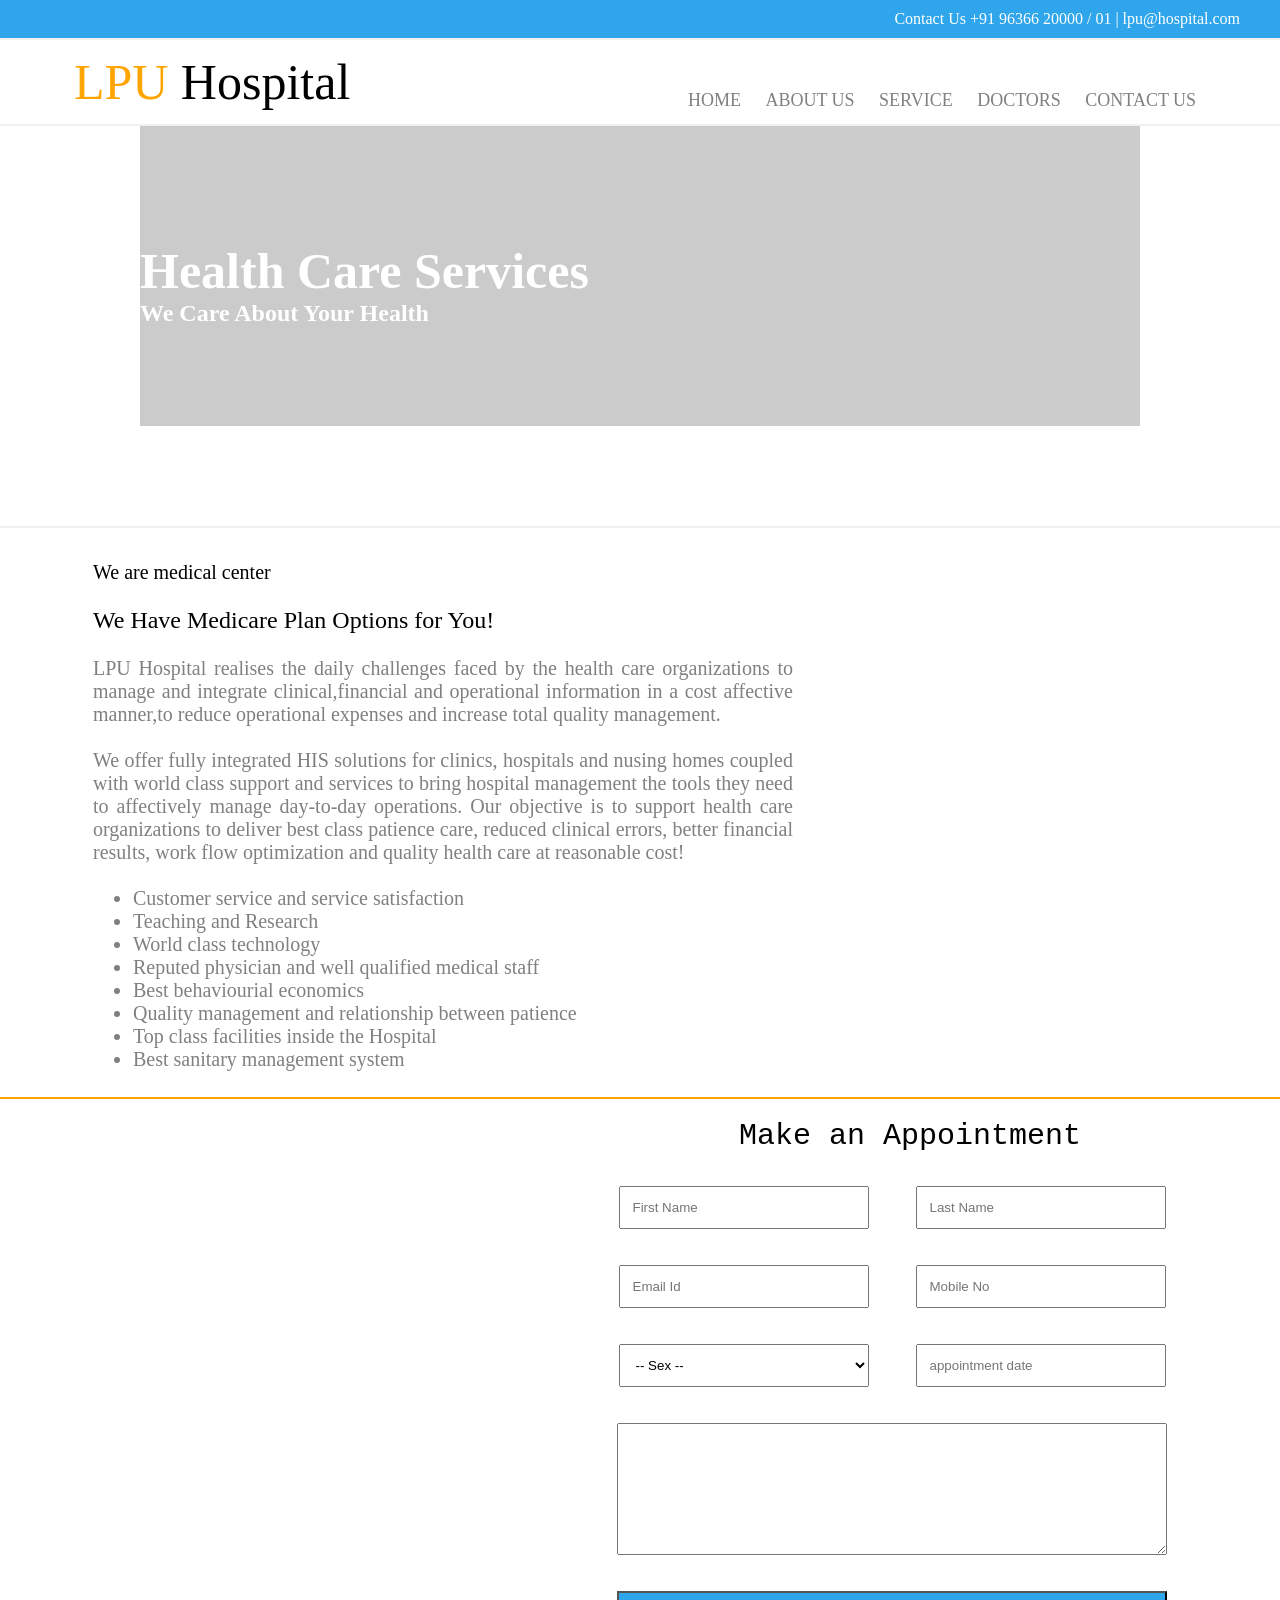
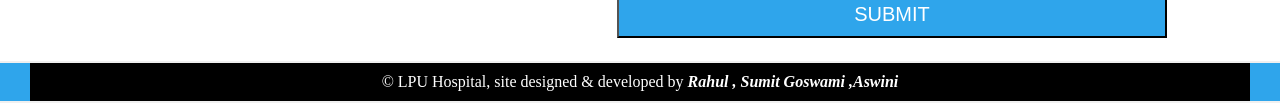
==== index.html @ eeae287b "Add files via upload" ====
<html>
<head>
	<title> LPU Hospital </title>
	
	<link href="style.css" type="text/css" rel="stylesheet">
	
</head>
<body>
	
	<div class="top">
		<div>
		 Contact Us +91 96366 20000 / 01 | lpu@hospital.com 
		</div>
	</div>
	
	<div class="logo">
		<div>
			<table>
				<tr>
					<td width="600px" style="font-size:50px;font-family:forte;"> <font color="orange"> LPU </font><font color="#000"> Hospital</font> </td>
					<td> <br> <br>
						<font size="4px"> 
							<a href="index.html">HOME</a> 
							<a href="about.html">ABOUT US</a>  
							<a href="service.html">SERVICE</a>
							<a href="doctor.html">DOCTORS</a> 
							<a href="contact.html">CONTACT US</a>
						</font>
					</td>
				</tr>
			</table>
		</div>
	</div>
	
	<div class="middle">
		<div style="background-image:url('img/a.jpg');">
		<p>
			<br> <br>
					Health Care Services  <br>
			<font size="5px"> We Care About Your Health </font>
		</p> 
		</div>
	</div>
	
	<div class="bottom">
		<div>
			<table border="0">
				<tr>
					<td width="700px">
						<font color="#000"> We are medical center </font> <br> <br>

					<font color="#000" size="5px"> We Have Medicare Plan Options for You! </font> <br> <br>

LPU Hospital realises the daily challenges faced by the health care organizations to manage and integrate clinical,financial and operational information in a cost affective manner,to reduce operational expenses and increase total quality management. <br><br>

We offer fully integrated HIS solutions for clinics, hospitals and nusing homes coupled with world class support and services to bring hospital management the tools they need to affectively manage day-to-day operations. Our objective is to support health care organizations to deliver best class patience care, reduced clinical errors, better financial results, work flow optimization and quality health care at reasonable cost!  <br><br>
<ul>
<li>Customer service and service satisfaction
<li>Teaching and Research
<li>World class technology
<li>Reputed physician and well qualified medical staff
<li>Best behaviourial economics 
<li>Quality management and relationship between patience
<li>Top class facilities inside the Hospital
<li>Best sanitary management system

</ul>
<br>
 </td>
					
					
					<td> </td>
				</tr>
			
				
			</table>
		</div>
	</div>
	
	<div class="bottom_up">
		<div>
			<pre id="ii">                              Make an Appointment</pre>
				
				<table>
										
					<tr>
						<td width="500px"> </td>
						<td>	<input type="text" placeholder="First Name">
						<td> 	<input type="text" placeholder="Last Name">
					</tr>
					<tr height="30px">
						
					</tr>
					<tr>
						<td width="500px"> </td>
						<td>	<input type="text" placeholder="Email Id">
						<td> 	<input type="text" placeholder="Mobile No">
					</tr>
					
					<tr height="30px">
						
					</tr>
					<tr>
						<td width="500px"> </td>
						<td>	<select> <option> -- Sex -- </option> <option> Male </option> <option> Female </option> </select>
						<td> 	<input type="text" placeholder="appointment date">
					</tr>
					
						<tr height="30px">
						
					</tr>
					<tr>
						<td width="500px"> </td>
						<td colspan="2">	<textarea placeholder="Message"> </textarea>
					</tr>
					
						<tr height="30px">
						
					</tr>
					<tr>
						<td width="500px"> </td>
						<td colspan="2">	<button> SUBMIT </button>
					</tr>
				</table>
				
		</div>
	</div>
	<img id="pi" scr="https://th.bing.com/th/id/R.5aad9db8bae2e06168fe25f8198c1648?rik=kP8Le%2f%2fLdIiwDA&riu=http%3a%2f%2fwww.clipartbest.com%2fcliparts%2f9TR%2fg94%2f9TRg94yyc.png&ehk=JsUJeR0DBV%2fNtNNbydEuKdm3EzlofGE%2fBOJQvoirwK0%3d&risl=&pid=ImgRaw&r=0">
	
	
	
	
	<div class="nav_down">
		<div>
			&copy; LPU Hospital, site designed & developed by <em><strong>Rahul , Sumit Goswami ,Aswini</strong> </em>
		</div>
	</div>
---- style.css ----
*{
	margin:auto;
	padding:auto;
}
.top{
	width:100%;
	background-color:#2FA5EB !important;
	border-bottom:2px solid #f0f0f0;
}
.top div{
	width:1200px;
	color:#fff;
	background-color:#2FA5EB !important;
	font-family:calibri;
	padding:10px;
	text-align:right;
}

.logo{
	width:100%;
	background-color:white;
	border-bottom:2px solid #f0f0f0;
}
.logo div{
	width:1200px;
	background-color:white;
	font-family:calibri;
	padding:10px;
	text-align:left;
}
.logo div table a{
	padding:10px;
	text-decoration:none;
	color:gray;
}
.logo div table a:hover{
	color:#428bca;
	border-bottom:2px solid gray;
}

.middle{
	width:100%;
	border-bottom:2px solid #f0f0f0;
}
.middle div{
	width:1200px;
	height:400px;
	font-family:calibri;
}
.middle div p{
	width:1000px;
	font-weight:bold;
	height:300px;
	color:#fff;
	opacity:0.2;
	font-size:50px;
	background-color:#000;
}

.bottom{
	width:100%;
	background-color: white;
	border-bottom:2px solid orange;
}
.bottom div{
	width:1200px;
	color:#fff;
	background-color:white;
	font-family:calibri;
	text-align:right;
}
.bottom div table{
	padding-top:30px;
	width:1100px;
	text-align:justify;
	color:gray;
	font-size:20px;
}

.bottom_up{
	width:100%;
	background-color:white;
	border-bottom:2px solid #f0f0f0;
}
.bottom_up div{
	padding-top:20px;
	width:1200px;
	text-align:center;
	background-color:white;
	font-family:forte;
	font-size:30px;
	padding-bottom:20px;
}
.bottom_up div table{
	padding-top:30px;
	font-size:30px;
	width:1100px;
	text-align:center;
	background-color:white;
	font-family:calibri;
	
}

input[type="text"]{
	padding:12px;
	width:250px;
}
select{
	padding:12px;
	width:250px;
}
textarea{
	padding:50px;
	width:550px;
}
button{
	width:550px;
	padding:10px;
	color:#fff;
	font-size:20px;
	background-color:#2FA5EB !important;
}


.nav_down{
	width:100%;
	background-color:#2FA5EB !important;
	border-bottom:2px solid #f0f0f0;
}
.nav_down div{
	width:1200px;
	color: white;
	background-color:#000;
	font-family:calibri;
	padding:10px;
	text-align:center;
}

#ii{
	color:black;
}

#pi{
	padding-left: 10px;
}
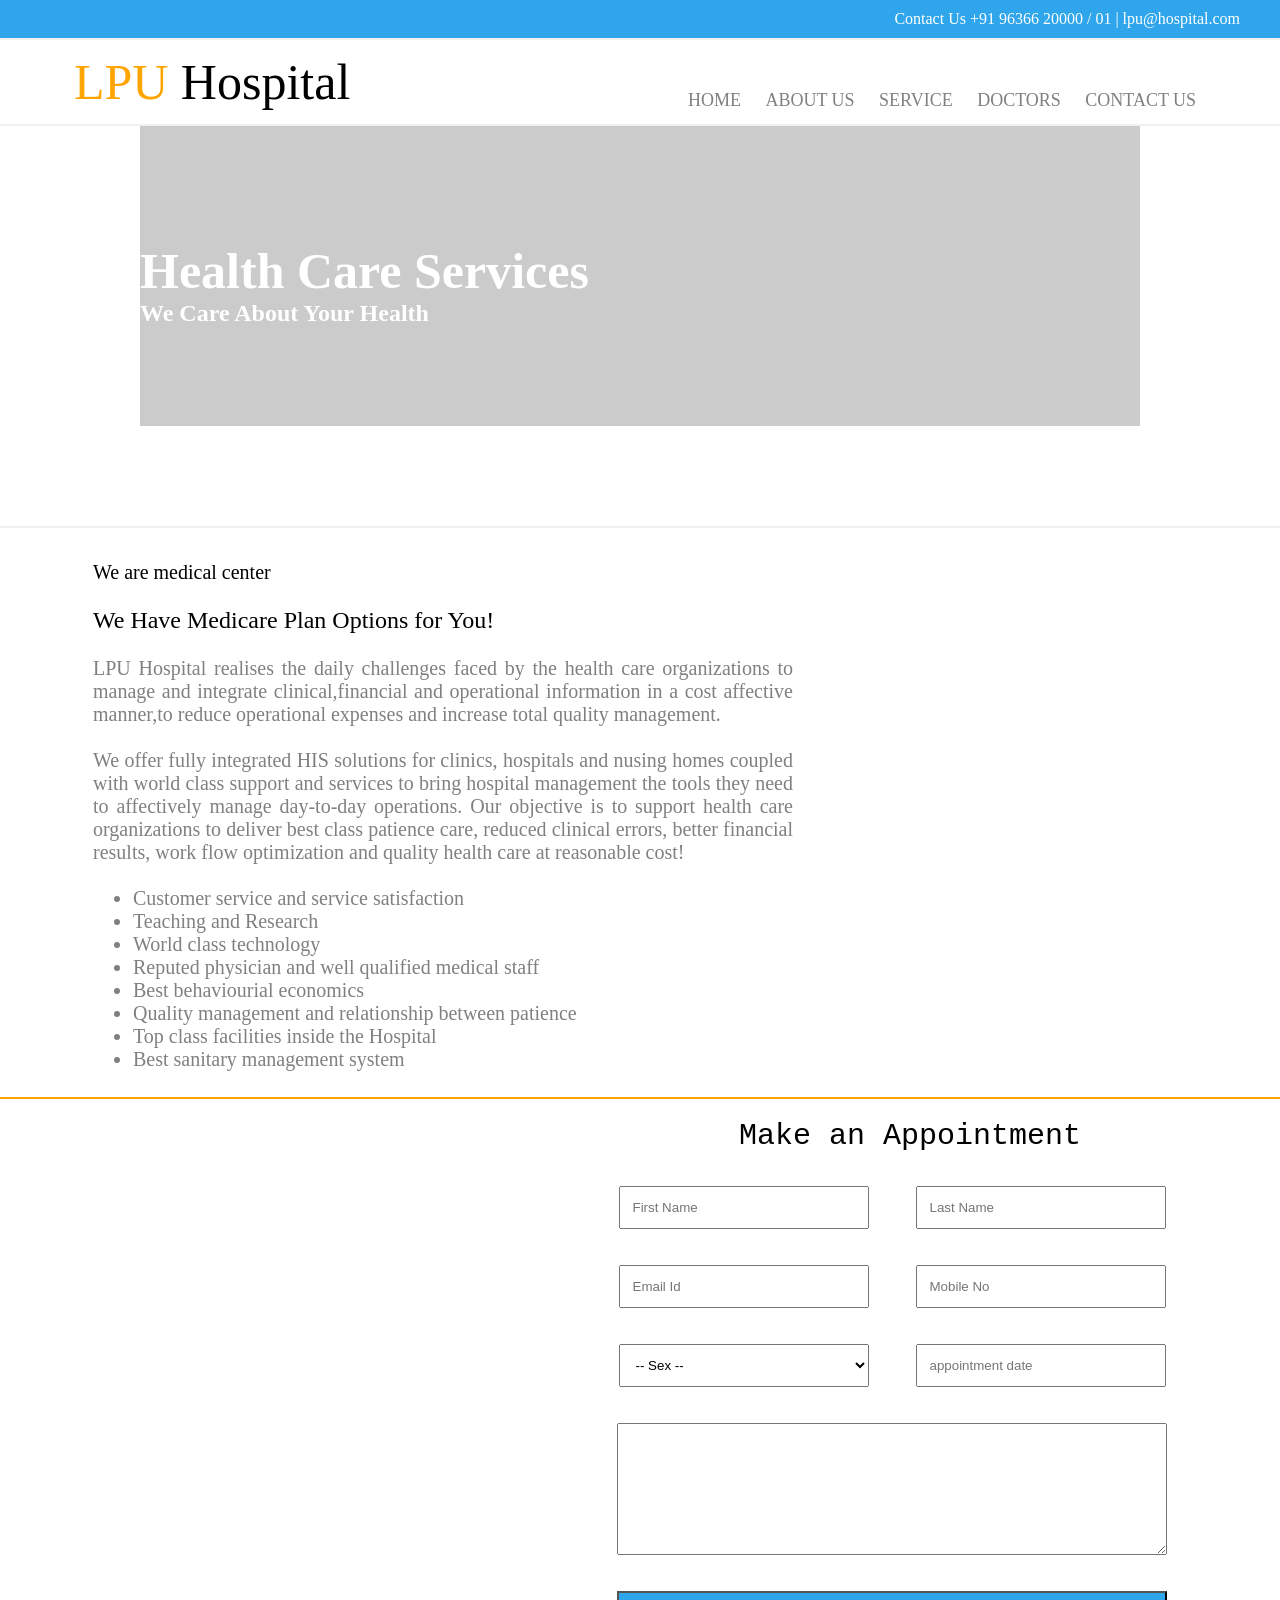
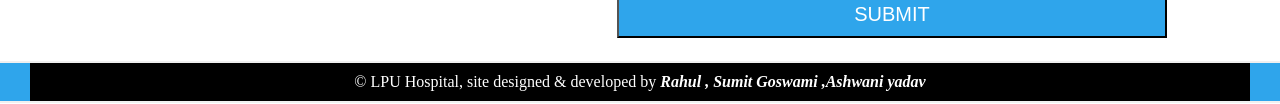
==== commit 1ee68f7d: "Update index.html" ====
--- a/index.html
+++ b/index.html
@@ -132,7 +132,7 @@
 	
 	<div class="nav_down">
 		<div>
-			&copy; LPU Hospital, site designed & developed by <em><strong>Rahul , Sumit Goswami ,Aswini</strong> </em>
+			&copy; LPU Hospital, site designed & developed by <em><strong>Rahul , Sumit Goswami ,Ashwani yadav</strong> </em>
 		</div>
 	</div>
 	
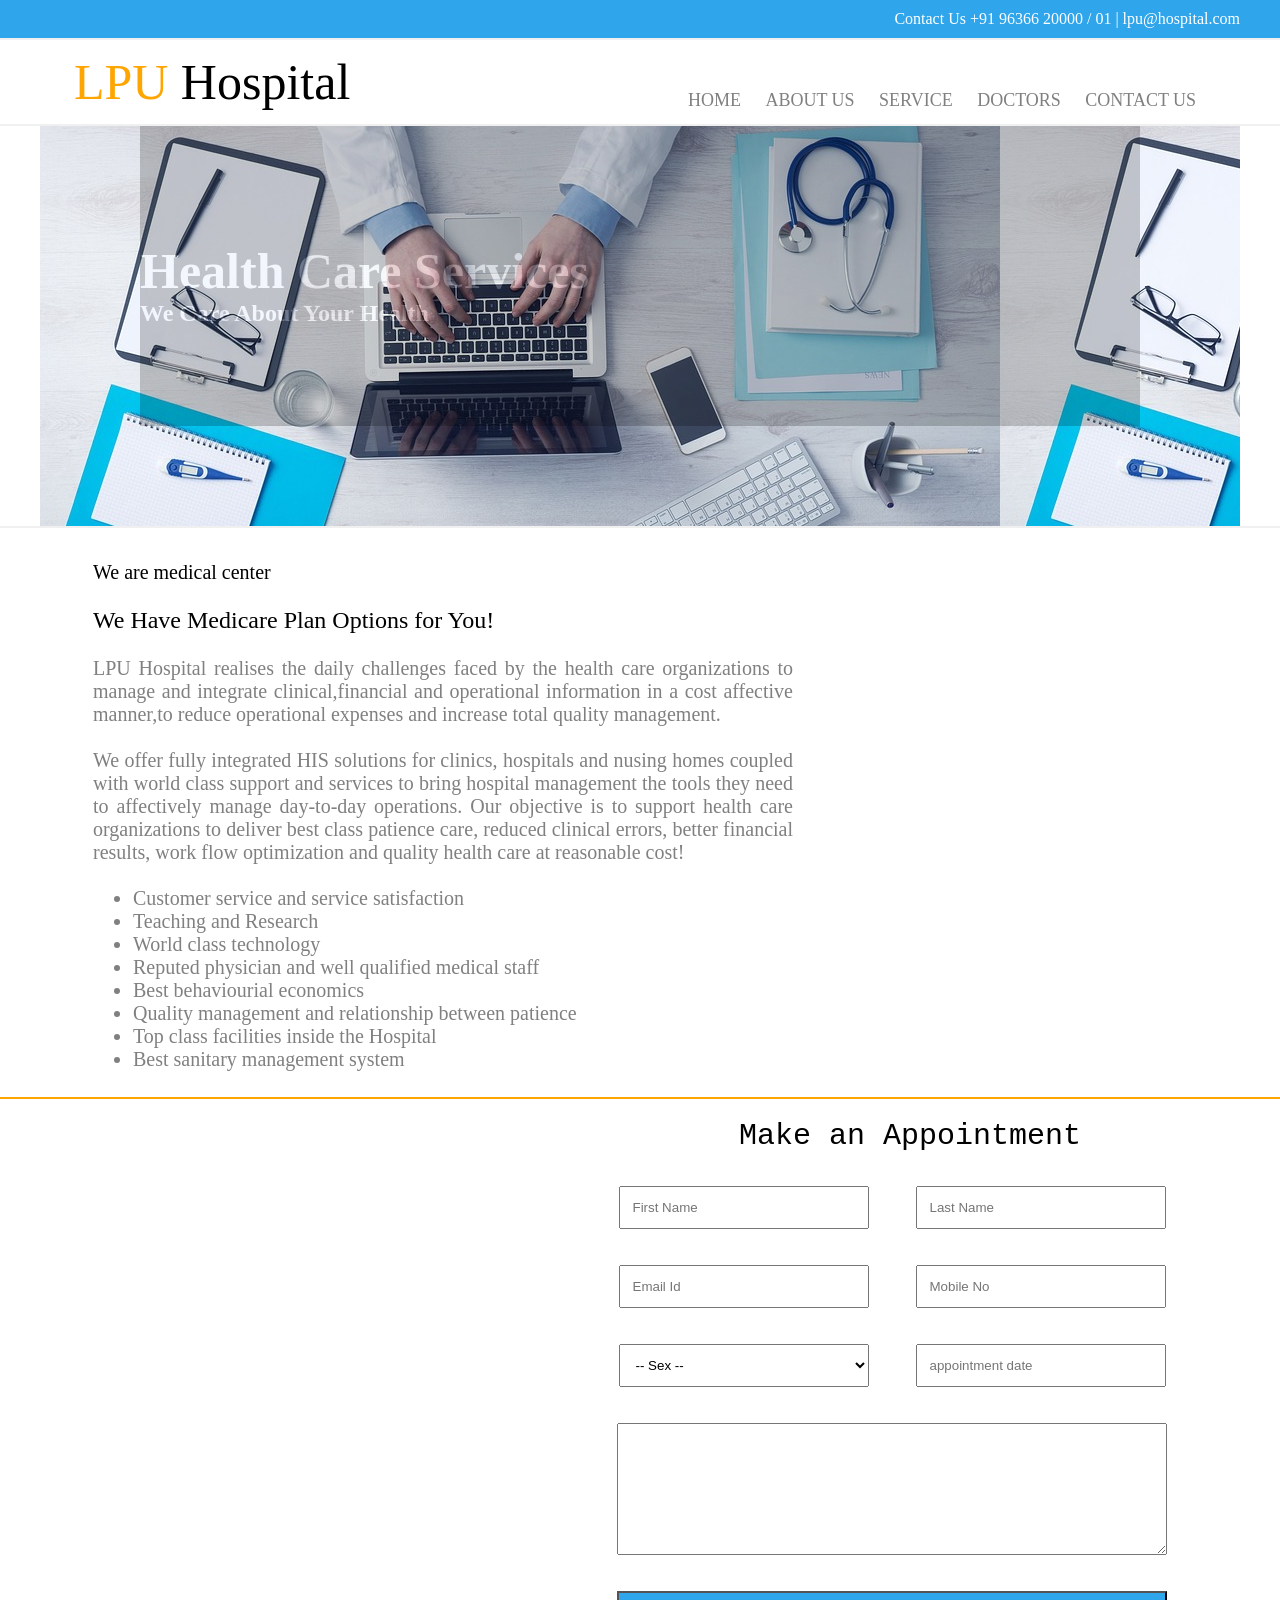
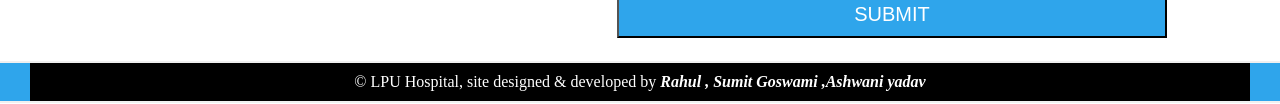
==== commit 73001c81: "Update index.html" ====
--- a/index.html
+++ b/index.html
@@ -33,7 +33,7 @@
 	</div>
 	
 	<div class="middle">
-		<div style="background-image:url('img/a.jpg');">
+		<div style="background-image:url(./a.jpg);">
 		<p>
 			<br> <br>
 					Health Care Services  <br>
